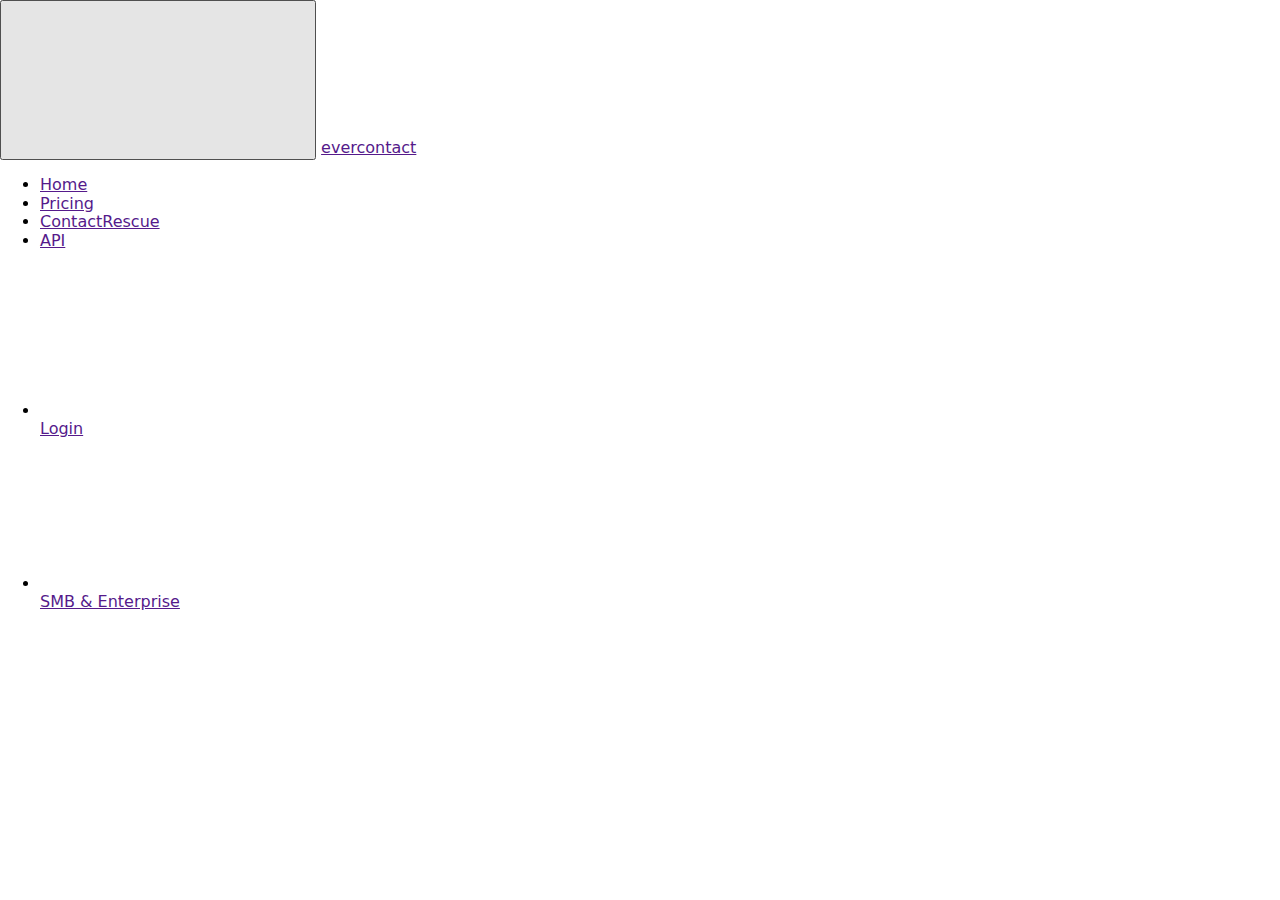
==== src/index.html @ 280dcbbf "header" ====
<!DOCTYPE html>
<html lang="en">
  <head>
    <meta charset="UTF-8" />
    <meta name="viewport" content="width=device-width, initial-scale=1.0" />
    <title>evercontact</title>
    <link
      rel="stylesheet"
      href="https://cdnjs.cloudflare.com/ajax/libs/modern-normalize/1.1.0/modern-normalize.min.css"
    />
    <link rel="stylesheet" href="./css/main.css" />
  </head>

  <body>
    <header class="header">
      <div class="container">
        <div class="header__main-nav">
          <button class="header__menu-mobile-icon">
            <svg width="" height="" class="header__icon-mobile">
              <use href=""></use>
            </svg>
          </button>
          <a href="">evercontact</a>

          <nav>
            <ul class="list header__site-nav decoration">
              <li class="header__item">
                <a
                  class="header__link header__link--current header__link-decoration"
                  href=""
                  >Home</a
                >
              </li>
              <li class="header__item">
                <a
                  class="header__link header__link--current header__link-decoration"
                  href=""
                  >Pricing</a
                >
              </li>
              <li class="header__item">
                <a
                  class="header__link header__link--current header__link-decoration"
                  href=""
                  >ContactRescue</a
                >
              </li>
              <li class="header__item">
                <a
                  class="header__link header__link--current header__link-decoration"
                  href=""
                  >API</a
                >
              </li>
            </ul>
          </nav>

          <ul class="decoration header__auth-nav">
            <li class="header__item-contact">
              <a href="" class="header__contact-header">
                <svg width="" height="" class="header__nav-icon">
                  <use href=""></use></svg
                >Login
              </a>
            </li>
            <li class="header__item-contact">
              <a href="" class="header__contact-header">
                <svg width="" height="" class="header__nav-icon">
                  <use href=""></use></svg
                >SMB & Enterprise
              </a>
            </li>
          </ul>
        </div>
      </div>
    </header>
  </body>
</html>
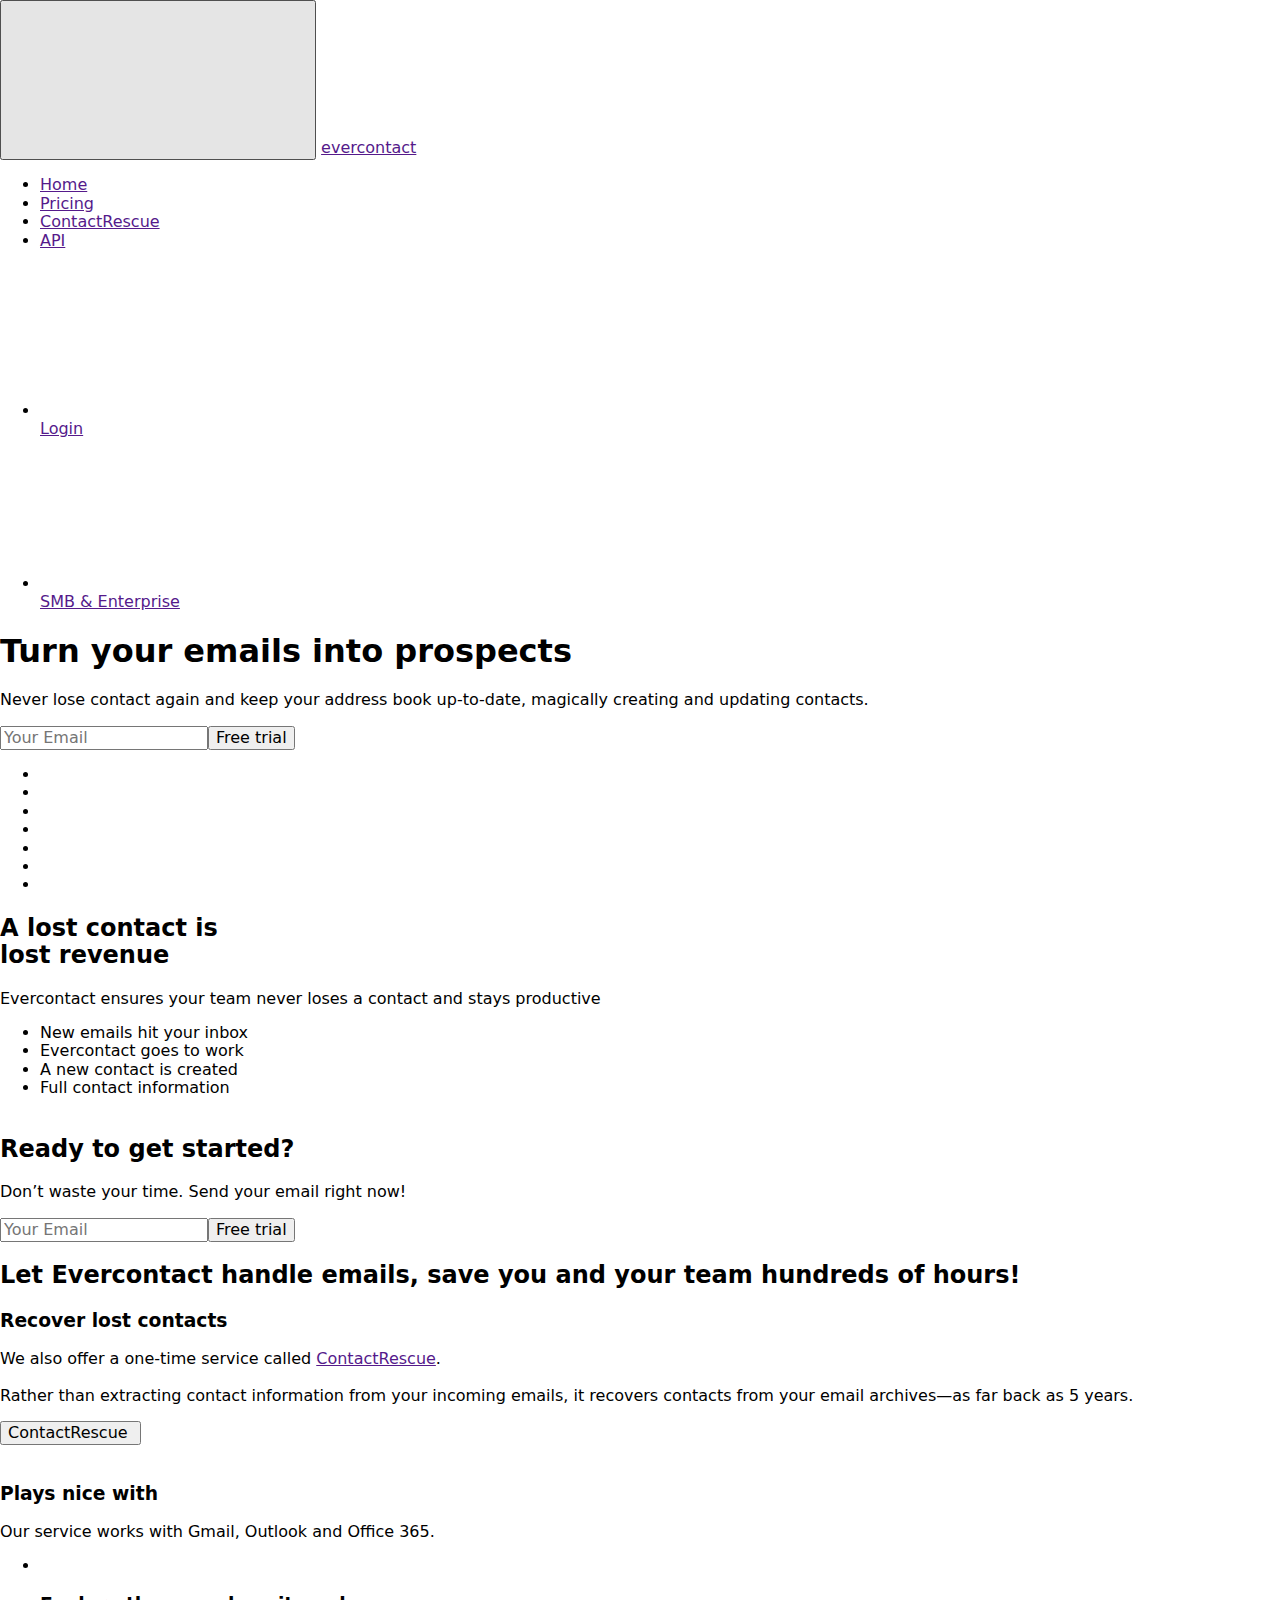
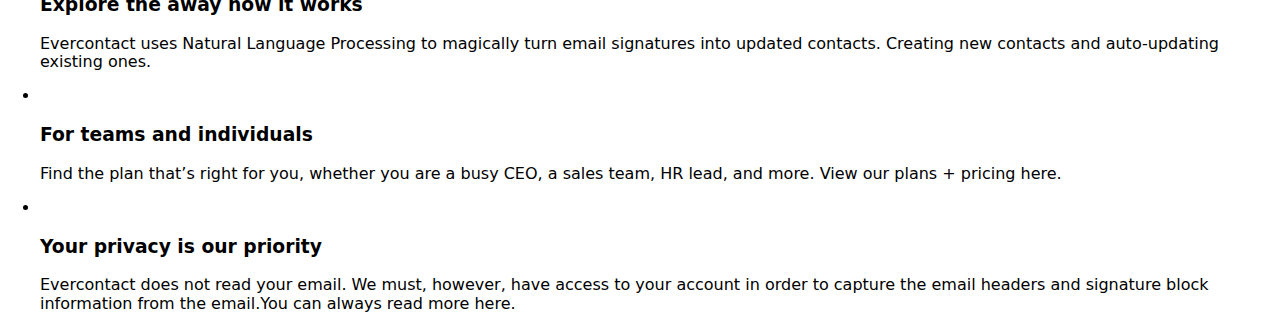
==== commit 3fa2a2ba: "html- main added" ====
--- a/src/index.html
+++ b/src/index.html
@@ -74,5 +74,140 @@
         </div>
       </div>
     </header>
+
+    <main>
+      <section class="hero">
+        <div class="container">
+          <div>
+            <div>
+              <h1>Turn your emails into <span>prospects</span></h1>
+              <p>
+                Never lose contact again and keep your address book up-to-date,
+                magically creating and updating contacts.
+              </p>
+              <form action="">
+                <label for="label-name">
+                  <input
+                    type="text"
+                    id="label-name"
+                    placeholder="Your Email"
+                  /><button>Free trial</button>
+                </label>
+              </form>
+            </div>
+          </div>
+        </div>
+      </section>
+
+      <section class="clients">
+        <div class="container">
+          <ul>
+            <li><img src="" alt="" /></li>
+            <li><img src="" alt="" /></li>
+            <li><img src="" alt="" /></li>
+            <li><img src="" alt="" /></li>
+            <li><img src="" alt="" /></li>
+            <li><img src="" alt="" /></li>
+            <li><img src="" alt="" /></li>
+          </ul>
+        </div>
+      </section>
+
+      <section>
+        <div class="container">
+          <div>
+            <h2>A lost contact is<br />lost revenue</h2>
+            <p>
+              Evercontact ensures your team never loses a contact and stays
+              productive
+            </p>
+            <ul>
+              <li>New emails hit your inbox</li>
+              <li>Evercontact goes to work</li>
+              <li>A new contact is created</li>
+              <li>Full contact information</li>
+              <img src="" alt="" />
+            </ul>
+          </div>
+
+          <div class="container">
+            <h2>Ready to get started?</h2>
+            <p>Don’t waste your time. Send your email right now!</p>
+            <form action="">
+              <label for="label-name">
+                <input
+                  type="text"
+                  id="label-name"
+                  placeholder="Your Email"
+                /><button>Free trial</button>
+              </label>
+            </form>
+          </div>
+        </div>
+      </section>
+
+      <section class="benefits">
+        <div class="container">
+          <h2>
+            Let Evercontact handle emails, save you and your team hundreds of
+            hours!
+          </h2>
+          <div>
+            <div>
+              <h3>Recover lost contacts</h3>
+              <p>
+                We also offer a one-time service called
+                <a href="">ContactRescue</a>.
+                <br />
+                <br />
+                Rather than extracting contact information from your incoming
+                emails, it recovers contacts from your email archives—as far
+                back as 5 years.
+              </p>
+              <button>
+                ContactRescue
+                <img src="" alt="" />
+              </button>
+            </div>
+
+            <div>
+              <img src="" alt="" />
+              <h3>Plays nice with</h3>
+              <p>Our service works with Gmail, Outlook and Office 365.</p>
+            </div>
+          </div>
+
+          <ul>
+            <li>
+              <img src="" alt="" />
+              <h3>Explore the away how it works</h3>
+              <p>
+                Evercontact uses Natural Language Processing to magically turn
+                email signatures into updated contacts. Creating new contacts
+                and auto-updating existing ones.
+              </p>
+            </li>
+            <li>
+              <img src="" alt="" />
+              <h3>For teams and individuals</h3>
+              <p>
+                Find the plan that’s right for you, whether you are a busy CEO,
+                a sales team, HR lead, and more. View our plans + pricing here.
+              </p>
+            </li>
+            <li>
+              <img src="" alt="" />
+              <h3>Your privacy is our priority</h3>
+              <p>
+                Evercontact does not read your email. We must, however, have
+                access to your account in order to capture the email headers and
+                signature block information from the email.You can always read
+                more here.
+              </p>
+            </li>
+          </ul>
+        </div>
+      </section>
+    </main>
   </body>
 </html>
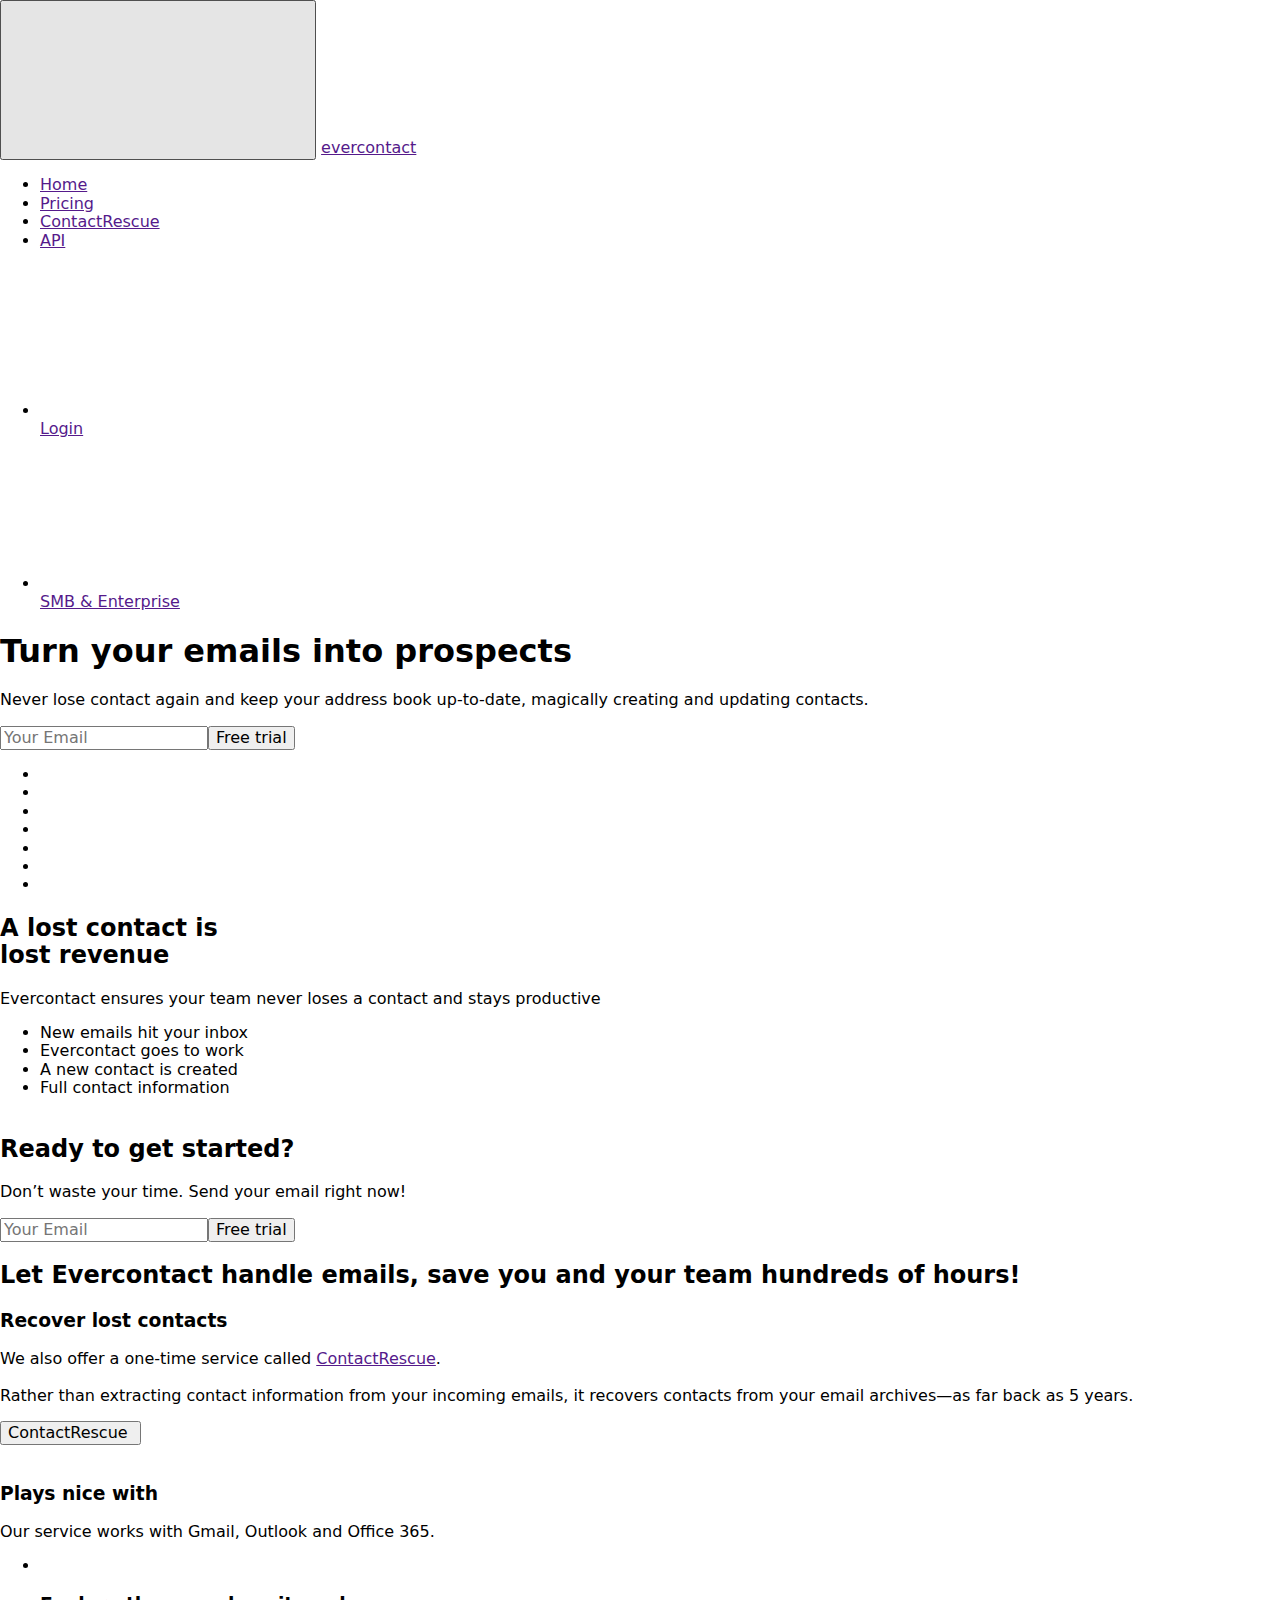
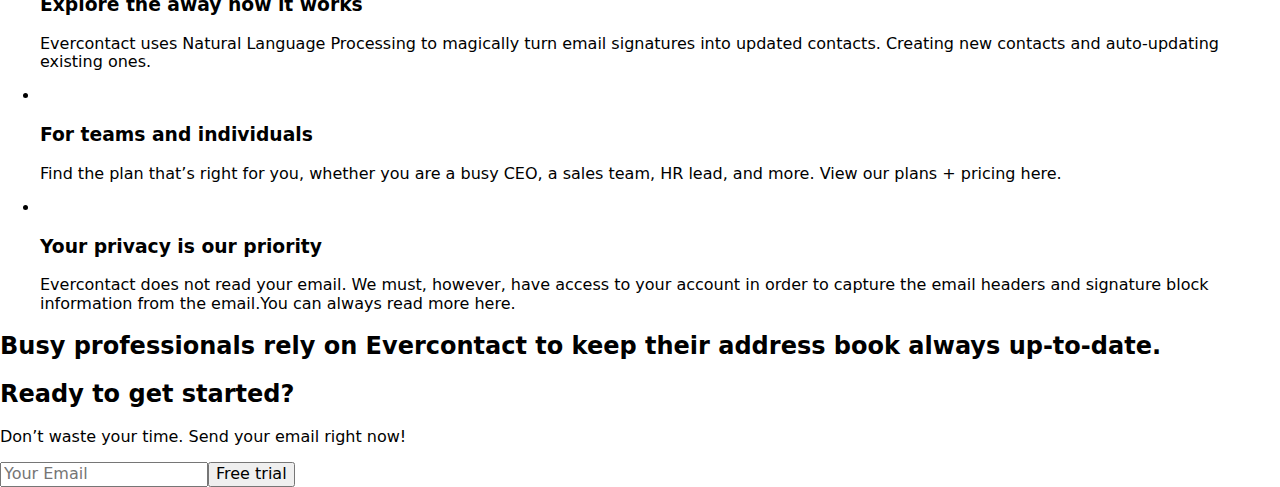
==== commit d1afa36e: "html added" ====
--- a/src/index.html
+++ b/src/index.html
@@ -129,20 +129,22 @@
               <img src="" alt="" />
             </ul>
           </div>
-
-          <div class="container">
-            <h2>Ready to get started?</h2>
-            <p>Don’t waste your time. Send your email right now!</p>
-            <form action="">
-              <label for="label-name">
-                <input
-                  type="text"
-                  id="label-name"
-                  placeholder="Your Email"
-                /><button>Free trial</button>
-              </label>
-            </form>
-          </div>
+        </div>
+      </section>
+
+      <section class="contact">
+        <div class="container">
+          <h2>Ready to get started?</h2>
+          <p>Don’t waste your time. Send your email right now!</p>
+          <form action="">
+            <label for="label-name">
+              <input
+                type="text"
+                id="label-name"
+                placeholder="Your Email"
+              /><button>Free trial</button>
+            </label>
+          </form>
         </div>
       </section>
 
@@ -208,6 +210,33 @@
           </ul>
         </div>
       </section>
+
+      <section class="price">
+        <div class="container">
+          <h2>
+            Busy professionals rely on Evercontact to keep their address book
+            always up-to-date.
+          </h2>
+        </div>
+      </section>
+
+      <section class="feedback"></section>
+
+      <section class="contact">
+        <div class="container">
+          <h2>Ready to get started?</h2>
+          <p>Don’t waste your time. Send your email right now!</p>
+          <form action="">
+            <label for="label-name">
+              <input
+                type="text"
+                id="label-name"
+                placeholder="Your Email"
+              /><button>Free trial</button>
+            </label>
+          </form>
+        </div>
+      </section>
     </main>
   </body>
 </html>
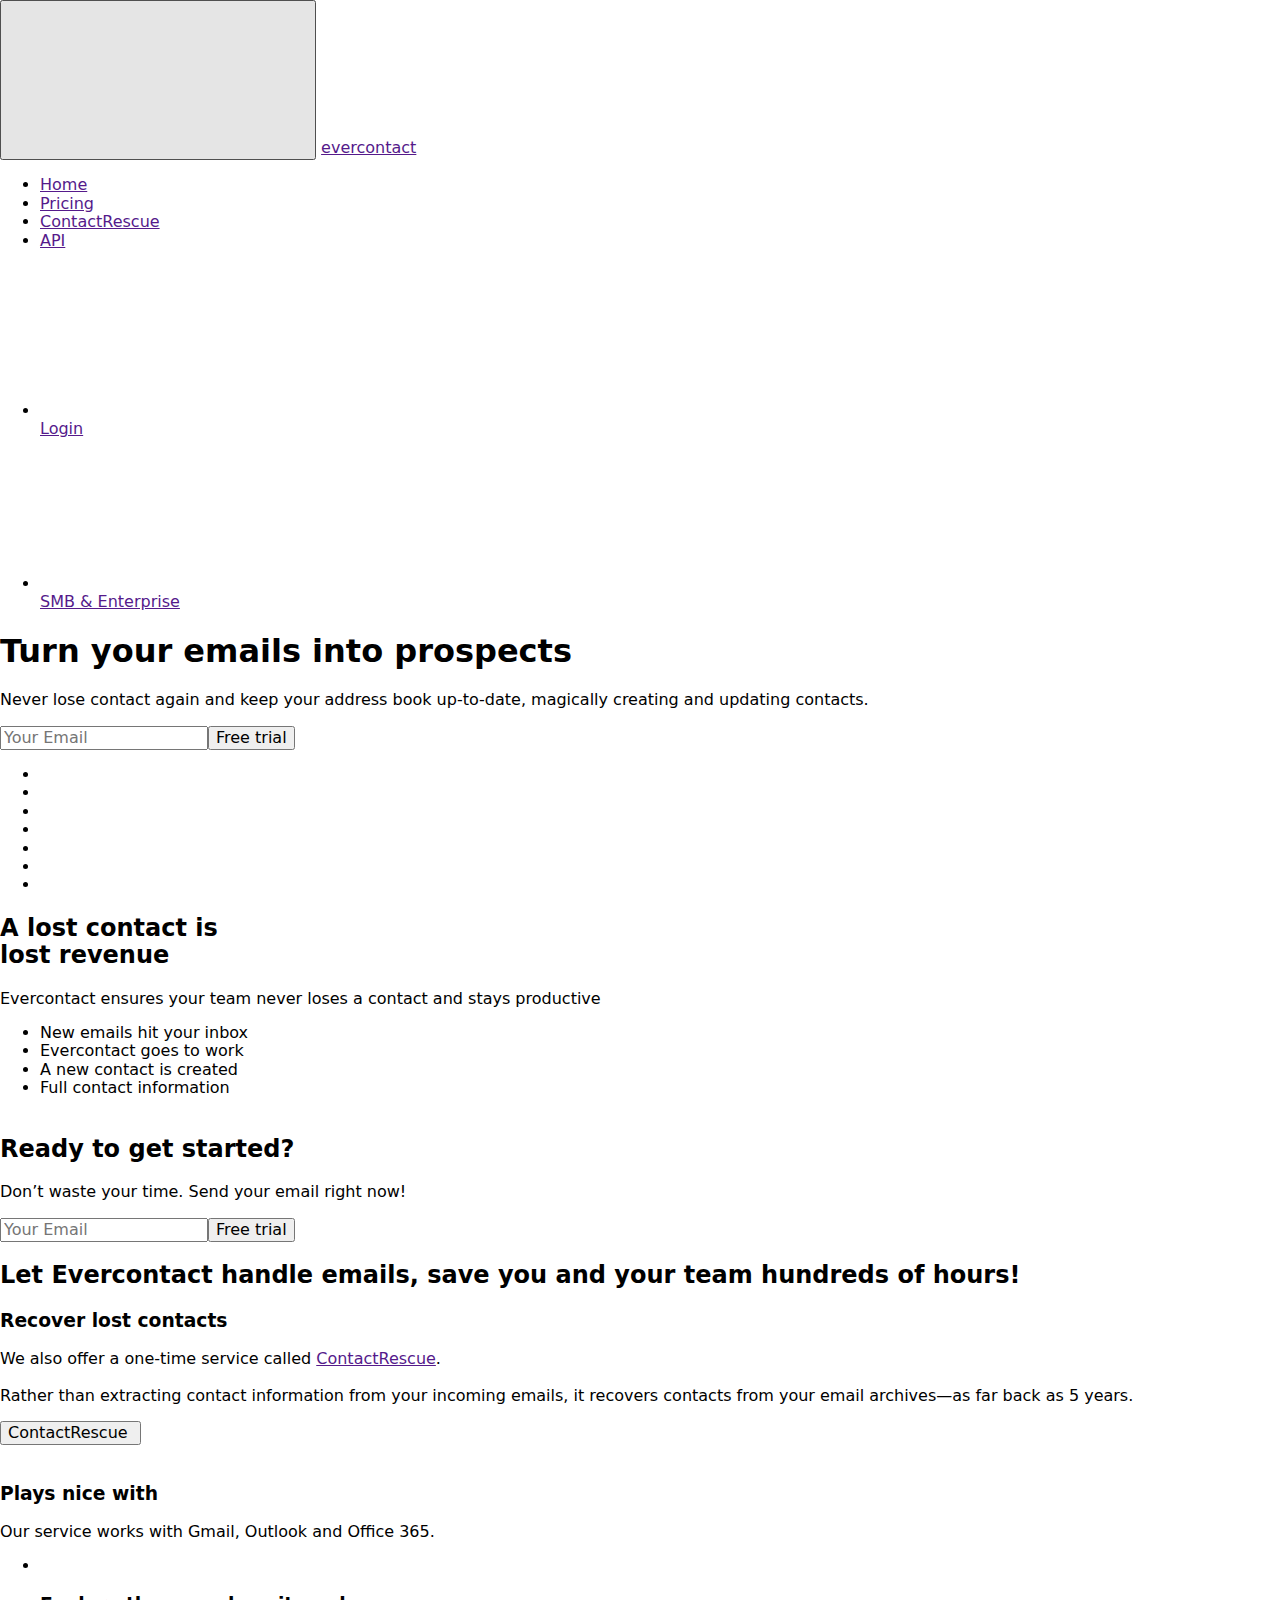
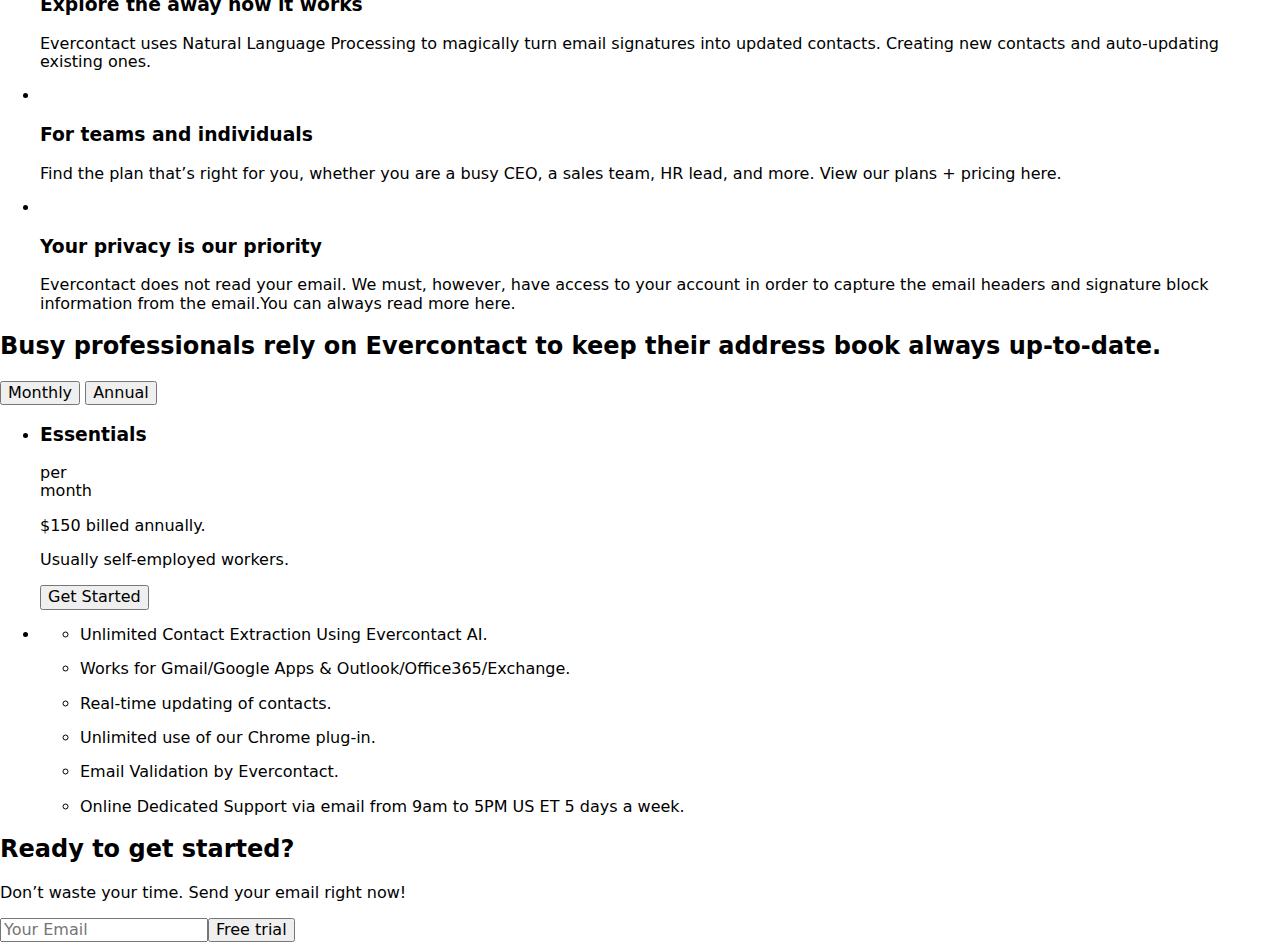
==== commit bb709ccd: "html" ====
--- a/src/index.html
+++ b/src/index.html
@@ -217,6 +217,31 @@
             Busy professionals rely on Evercontact to keep their address book
             always up-to-date.
           </h2>
+          <button>Monthly</button>
+          <button>Annual</button>
+
+          <ul>
+            <li>
+              <div>
+                <h3>Essentials</h3>
+                <p><span>per<br/>month</span>
+                </p>
+                <p>$150 billed annually.</p>
+                <p>Usually self-employed workers.</p>
+                <button>Get Started</button>
+              </div>
+            </li>
+            <li>
+              <ul>
+                <li><p>Unlimited Contact Extraction Using Evercontact AI.</p></li>
+                <li><p>Works for Gmail/Google Apps & Outlook/Office365/Exchange.</p></li>
+                <li><p>Real-time updating of contacts.</p></li>
+                <li><p>Unlimited use of our Chrome plug-in.</p></li>
+                <li><p>Email Validation by Evercontact.</p></li>
+                <li><p>Online Dedicated Support via email from 9am to 5PM US ET 5 days a week.</p></li>
+              </ul>
+            </li>
+          </ul>
         </div>
       </section>
 
